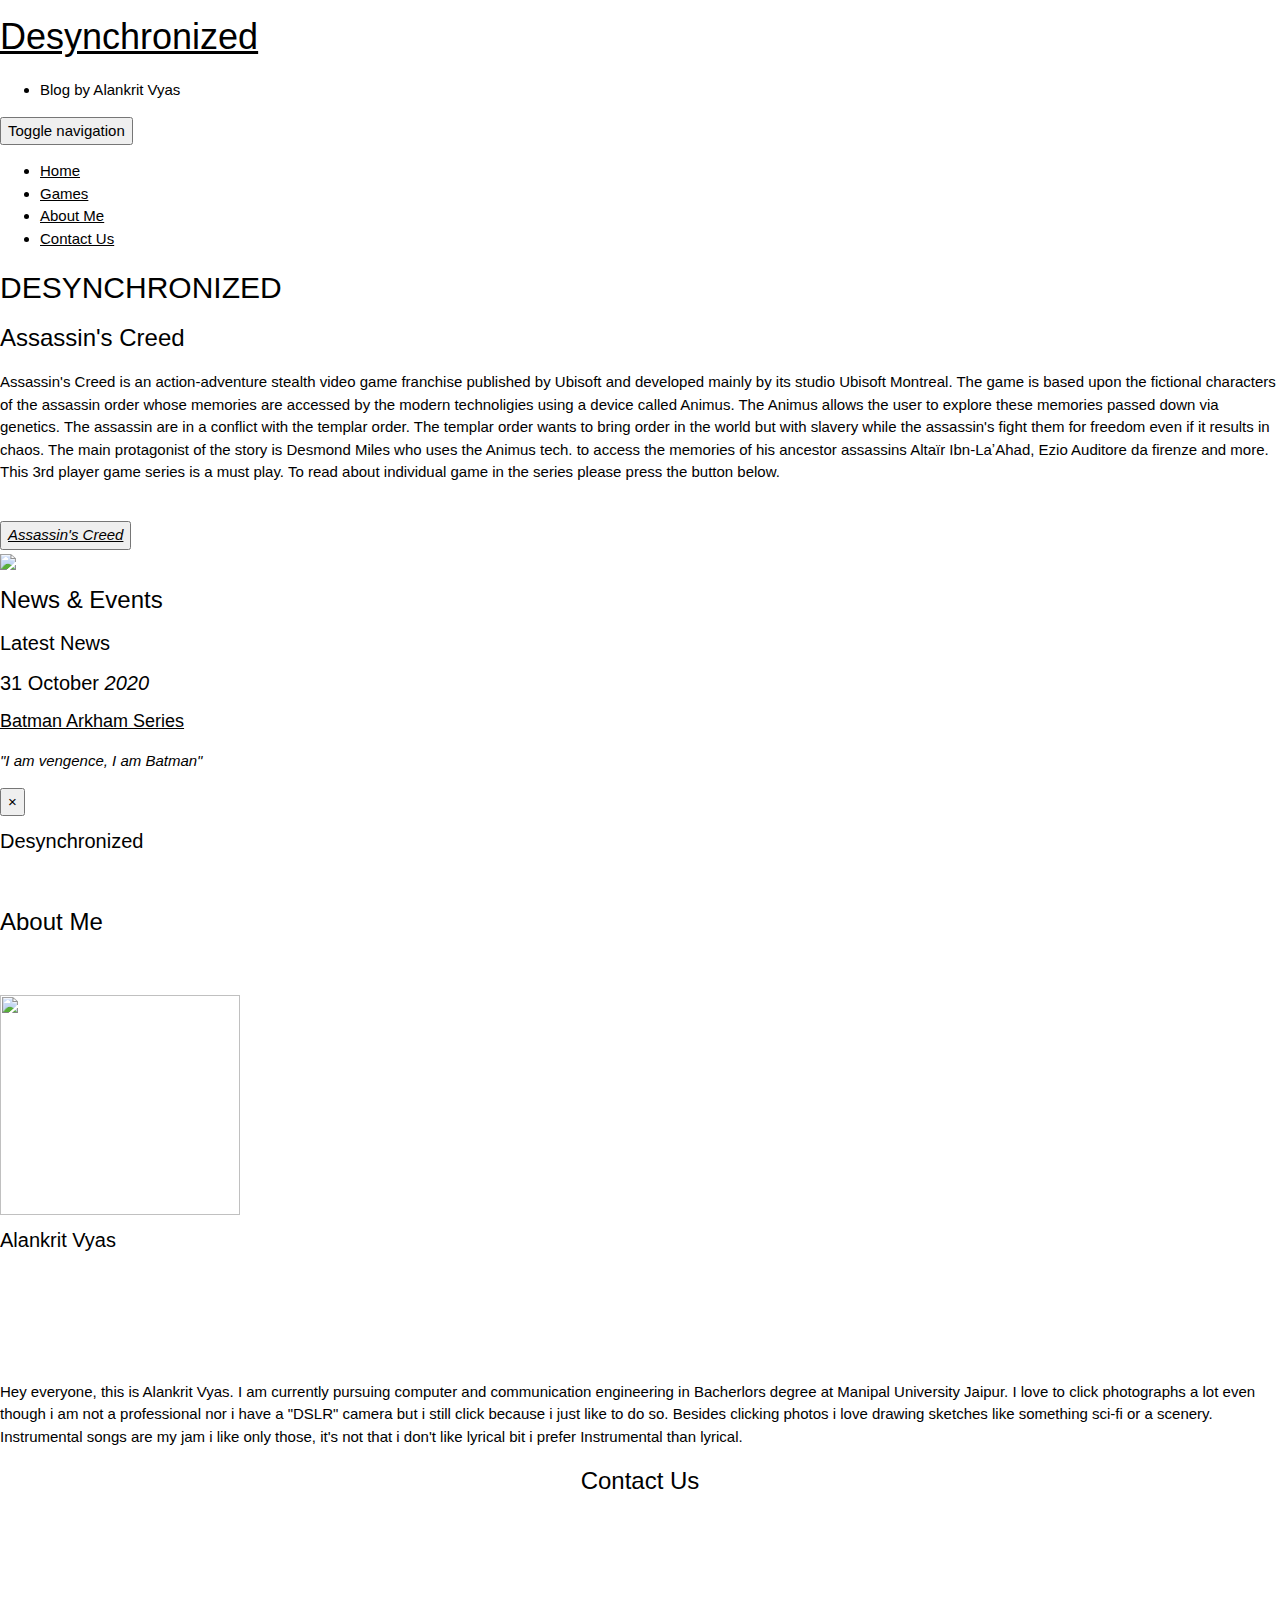
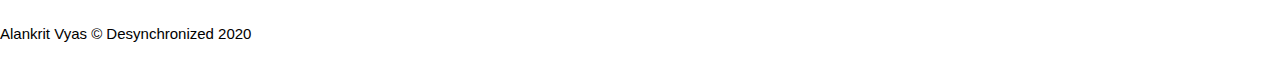
==== index.html @ 625d9cbb "Add files via upload" ====
<!DOCTYPE html>
<html lang="en">
<head>
<title>Desynchronized</title>
<meta name="viewport" content="width=device-width, initial-scale=1">
<meta http-equiv="Content-Type" content="text/html; charset=utf-8" />
<meta name="keywords" content="Game Over Responsive web template, Bootstrap Web Templates, Flat Web Templates, Android Compatible web template, 
Smartphone Compatible web template, free webdesigns for Nokia, Samsung, LG, SonyEricsson, Motorola web design" />
<script type="application/x-javascript"> addEventListener("load", function() { setTimeout(hideURLbar, 0); }, false); function hideURLbar(){ window.scrollTo(0,1); } </script>
<!-- bootstrap-css -->
<link href="css/bootstrap.css" rel="stylesheet" type="text/css" media="all" />
<!--// bootstrap-css -->
<!-- css -->
<link rel="stylesheet" href="css/style.css" type="text/css" media="all" />
<!--// css -->
<!-- font-awesome icons -->
<link href="css/font-awesome.css" rel="stylesheet"> 
<!-- //font-awesome icons -->
<!-- font -->
<link rel="stylesheet" href="https://www.w3schools.com/w3css/4/w3.css">
<link href="//fonts.googleapis.com/css?family=Poppins:300,400,500,600,700" rel="stylesheet">
<link href='//fonts.googleapis.com/css?family=Roboto+Condensed:400,700italic,700,400italic,300italic,300' rel='stylesheet' type='text/css'>
<!-- //font -->
<script src="js/jquery-1.11.1.min.js"></script>
<script src="js/bootstrap.js"></script>
<!-- light-box -->
<link rel="stylesheet" href="css/lightbox.css">
<!-- //light-box -->
<!-- <script src="js/SmoothScroll.min.js"></script> -->
<script type="text/javascript">
	jQuery(document).ready(function($) {
		$(".scroll").click(function(event){		
			event.preventDefault();
			$('html,body').animate({scrollTop:$(this.hash).offset().top},1000);
		});
	});
</script>

</head>
<body>
	<!-- banner -->
	<div class="banner">
		<div class="banner-dot">
		<!-- header-top -->
		<div class="header-top">
			<div class="container">
				<div class="header-left">
					<h1><a href="index.html">Desynchronized <span></span></a></h1>
				</div>
				<div class="header-middle">
					<ul>
						
						<li>Blog by Alankrit Vyas</li>
					</ul>
				</div>
				
				<div class="clearfix"></div>
			</div>
		</div>
		<!-- //header-top -->
		<!--header-->
		<div class="header">
			<div class="container">		
				<nav class="navbar navbar-default">
					<div class="navbar-header">
						<button type="button" class="navbar-toggle" data-toggle="collapse" data-target="#bs-example-navbar-collapse-1">
							<span class="sr-only">Toggle navigation</span>
							<span class="icon-bar"></span>
							<span class="icon-bar"></span>
							<span class="icon-bar"></span>
						</button>
					</div>
					<!--navbar-header-->
					<div class="collapse navbar-collapse" id="bs-example-navbar-collapse-1">
						<ul class="nav navbar-nav navbar-right">
							<li><a href="index.html" class="active">Home</a></li>
							
							
							<li><a href="#game" class="scroll">Games</a></li>
							<li><a href="#team" class="scroll">About Me</a></li>
					
							<li><a href="#contact" class="scroll">Contact Us</a></li>
						</ul>	
						<div class="clearfix"> </div>	
					</div>
				</nav>
			</div>
		</div>
		<!--//header-->
		<!-- banner-info -->
		<div class="banner-info">
			<div class="container">
				<div class="w3layouts-text">
					
					<label></label>
					<h2>DESYNCHRONIZED</h2>
				</div>
				
			</div>
		</div>
		<!-- //banner-info -->
		</div>
	</div>
	<!-- //banner -->
	<!-- welcome -->

	<div class="welcome"  id="game">
		<div class="container">
			<div class="col-md-6 agileits_welcome_grid_left">
				<h3>Assassin's Creed </h3>
				<p>Assassin's Creed is an action-adventure stealth video game franchise published by Ubisoft and developed mainly by its studio Ubisoft Montreal.
					The game is based upon the fictional characters of the assassin order whose memories are accessed by the modern technoligies using a device called Animus.
					The Animus allows the user to explore these memories passed down via genetics.
					The assassin are in a conflict with the templar order. The templar order wants to bring order in the world but with slavery while the assassin's fight them for freedom even if it results in chaos. 
					The main protagonist of the story is Desmond Miles who uses the Animus tech. to access the memories of his ancestor assassins
					Altaïr Ibn-LaʼAhad, Ezio Auditore da firenze and more. This 3rd player game series is a must play.
					To read about individual game in the series please press the button below. 
				<br>
				<br>
								</i></p>
					<button type="button"   >
						<i ><a href="assassinscreed.html">Assassin's Creed</i></a>
					</button>
			
			</div>
			
			<div class="col-md-6 agileits_welcome_grid_right">
				<img src="images/AClogo.jpg" alt=" " class="img-responsive" />
			</div>
			<div class="clearfix"> </div>
		</div>
	</div>
	<!-- //welcome -->
	<!-- updates -->
	<div class="updates" id="news">
		<div class="container">
			<h3>News & Events</h3>
			<div class="agileits_updates_grids">
				<div class="col-md-6 agileits_updates_grid_left">
					<h4>Latest News</h4>
					<div class="agileits_updates_grid_left_grid">
						<div class="col-xs-4 agileits_updates_grid_left1">
							<h4>31 <span>October <i>2020</i></span></h4>
						</div>
						<div class="col-xs-8 agileits_updates_grid_left1">
							<h5><a href="#" data-toggle="modal" data-target="#myModal">Batman Arkham Series</a></h5>
							<p><i>"I am vengence, I am Batman"</i></p>
						</div>
						<div class="clearfix"> </div>
					</div>
					
					
					<!-- modal -->
					<div class="modal about-modal fade" id="myModal" tabindex="-1" role="dialog">
						<div class="modal-dialog" role="document">
							<div class="modal-content">
								<div class="modal-header"> 
									<button type="button" class="close" data-dismiss="modal" aria-label="Close"><span aria-hidden="true">&times;</span></button>						
									<h4 class="modal-title">Desynchronized</h4>
								</div> 
								<div class="modal-body">
									<div class="agileits-w3layouts-info">
										<img src="images/bas.jpg" alt="" >
										<p></p>
									</div>
								</div>
							</div>
						</div>
					</div>
					<!-- //modal -->
				</div>
		
				<div class="clearfix"> </div>
			</div>
		</div>
	</div>
	<!-- //updates -->

	

	<!-- team -->
	<div class="team" id="team">
		<div class="container">
			<h3>About Me</h3>
			<br>
			<br>
			<div >
				<div class="col-md-3 ">
					<img src="images/Me.jpg" height="220" width="240">
					<h4>Alankrit Vyas</h4>
					
					<div class="team-social-grids">
						<ul>
							<a href="mailto:av3h.vyas@gmail.com " class="fa fa-envelope w3-xlarge w3-margin-right  " style="text-decoration: none; "></a>
							<a href="https://www.facebook.com/profile.php?id=100007428494855" class="fa fa-facebook-official w3-margin-right w3-xlarge " style="text-decoration: none;"></a>
							<a href="https://www.instagram.com/i_alanvyas/" class="fa fa-instagram w3-xlarge w3-margin-right " style="text-decoration: none;"></a>
							<a href="https://twitter.com/AlankritVyas" class="fa fa-twitter w3-xlarge w3-margin-right " style="text-decoration: none;"></a>
							<a href="https://www.linkedin.com/in/alankrit-vyas-667063190/" class="fa fa-linkedin w3-xlarge w3-margin-right " style="text-decoration: none;"></a>
						</ul>
					</div>
				</div>
				<br>
				<br>
				<p>Hey everyone, this is Alankrit Vyas. I am currently pursuing computer and communication engineering in Bacherlors degree at Manipal University Jaipur. I love to click photographs a lot even though i am not a professional nor i have a "DSLR" camera but i still click because i just like to do so. Besides clicking photos i love drawing sketches like something sci-fi or a scenery. Instrumental songs are my jam i like only those, it's not that i don't like lyrical bit i prefer Instrumental than lyrical. </p>
				</div>
				<div class="clearfix"> </div>
			</div>
		</div>
	</div>
	<!-- //team -->
	
	<!-- contact -->
	<div class="contact" id="contact">
		<div class="container" style="text-align: center;">
			<h3>Contact Us</h3>  
		 
			<br>
			<br>
				<a href="mailto:desynchronized21@gmail.com  " class="fa fa-envelope w3-xxlarge w3-margin-right  " style="text-decoration: none; "></a>
				<a href="https://www.facebook.com/Desynchronized-21-100672531821026/" class="fa fa-facebook-official w3-margin-right w3-xxlarge " style="text-decoration: none;"></a>
				<a href="https://www.instagram.com/desynchronized21/?hl=en" class="fa fa-instagram w3-xxlarge w3-margin-right " style="text-decoration: none;"></a>
				
				
				
				</div>
			
						<div class="clearfix"> </div>
					</div>
		<!-- //contact -->
	<!-- footer -->
	<div class="agileits-w3layouts-footer">
		<div class="container">
			<div class="agile-copyright">
				<p>Alankrit Vyas © Desynchronized 2020</p>
			</div>
		</div>
	</div>
	<!-- //footer -->
	<script src="js/jarallax.js"></script>
	<script type="text/javascript">
		/* init Jarallax */
		$('.jarallax').jarallax({
			speed: 0.5,
			imgWidth: 1366,
			imgHeight: 768
		})
	</script>
	<script src="js/responsiveslides.min.js"></script>
<script type="text/javascript" src="js/move-top.js"></script>
<script type="text/javascript" src="js/easing.js"></script>
	<!-- here stars scrolling icon -->
	<script type="text/javascript">
		$(document).ready(function() {
		
								
			$().UItoTop({ easingType: 'easeOutQuart' });
								
			});
	</script>
<!-- //here ends scrolling icon -->
</body>	
</html>
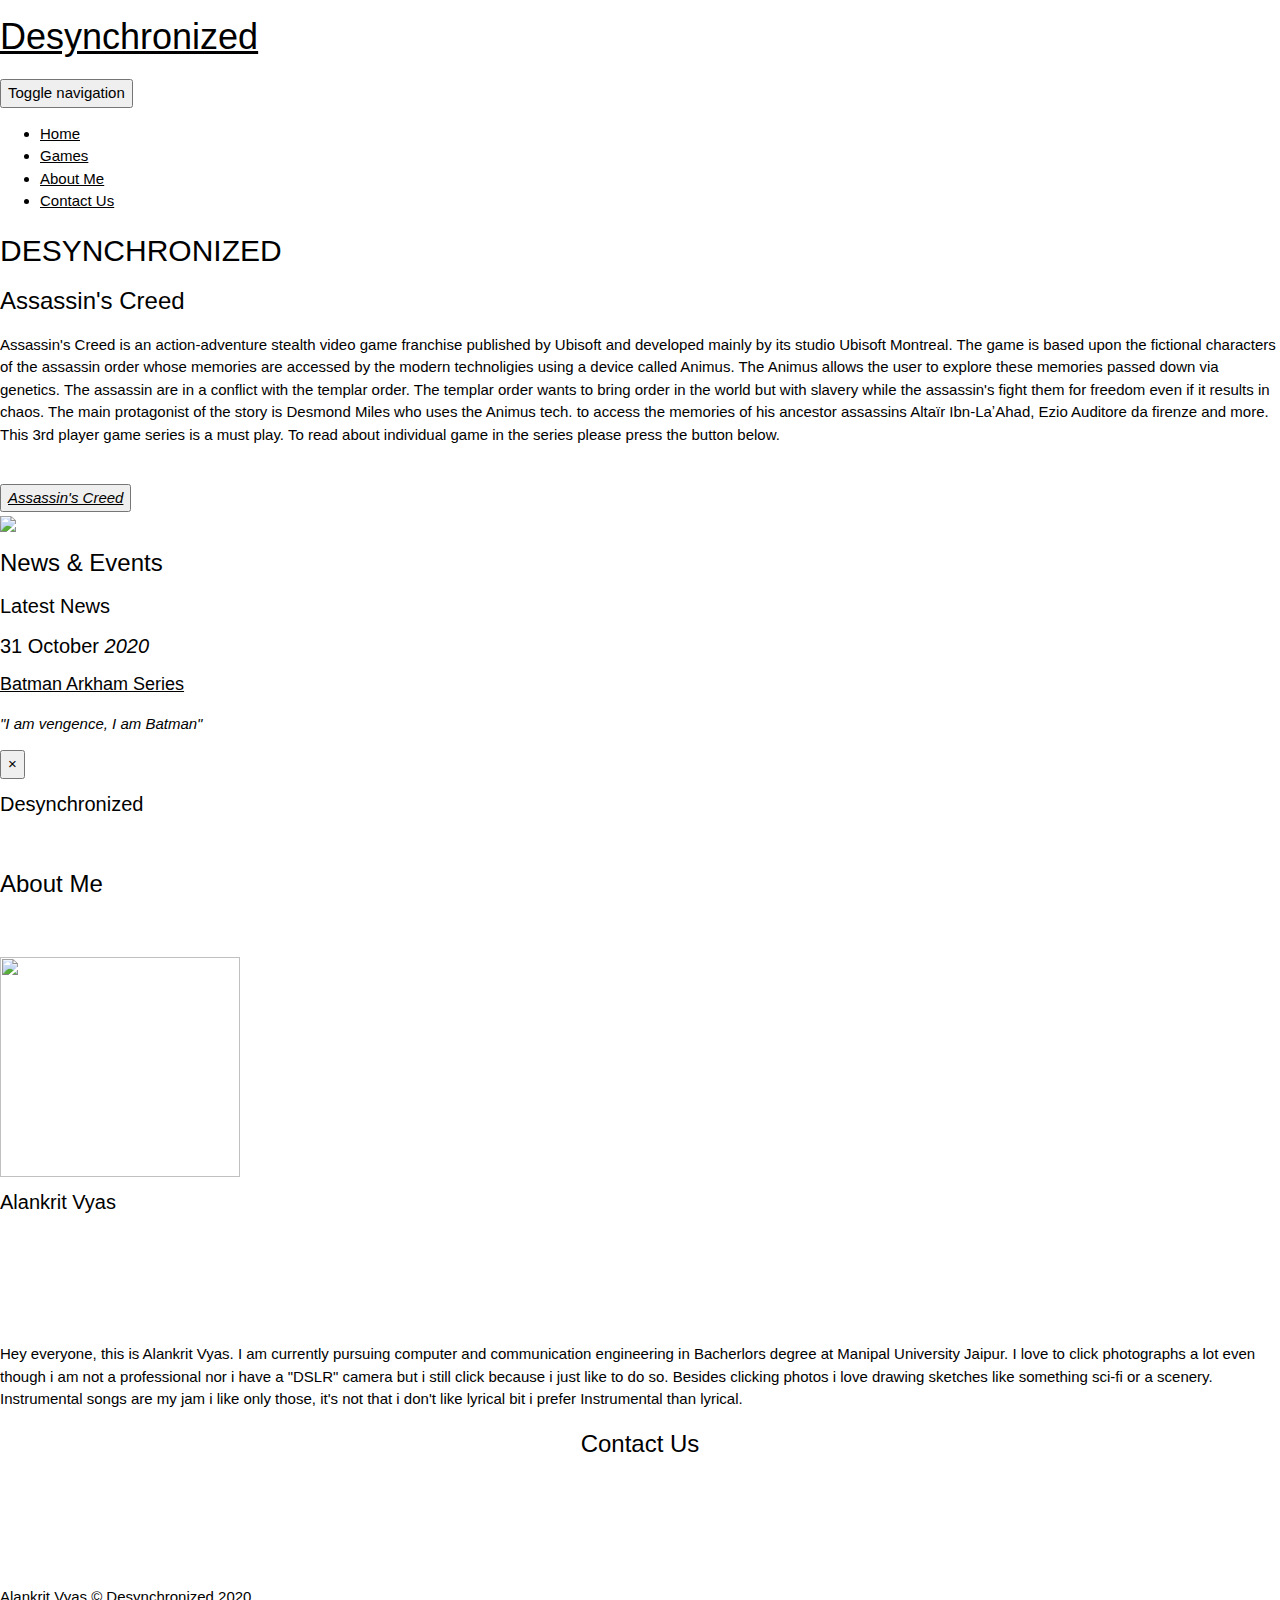
==== commit eefda06c: "Update index.html" ====
--- a/index.html
+++ b/index.html
@@ -45,12 +45,13 @@
 		<div class="header-top">
 			<div class="container">
 				<div class="header-left">
-					<h1><a href="index.html">Desynchronized <span></span></a></h1>
+					<h1 ><a href="index.html"> <span class="spans">Desynchronized</span></a></h1>
+					
 				</div>
 				<div class="header-middle">
 					<ul>
 						
-						<li>Blog by Alankrit Vyas</li>
+						
 					</ul>
 				</div>
 				
@@ -259,4 +260,4 @@
 	</script>
 <!-- //here ends scrolling icon -->
 </body>	
-</html>+</html>
